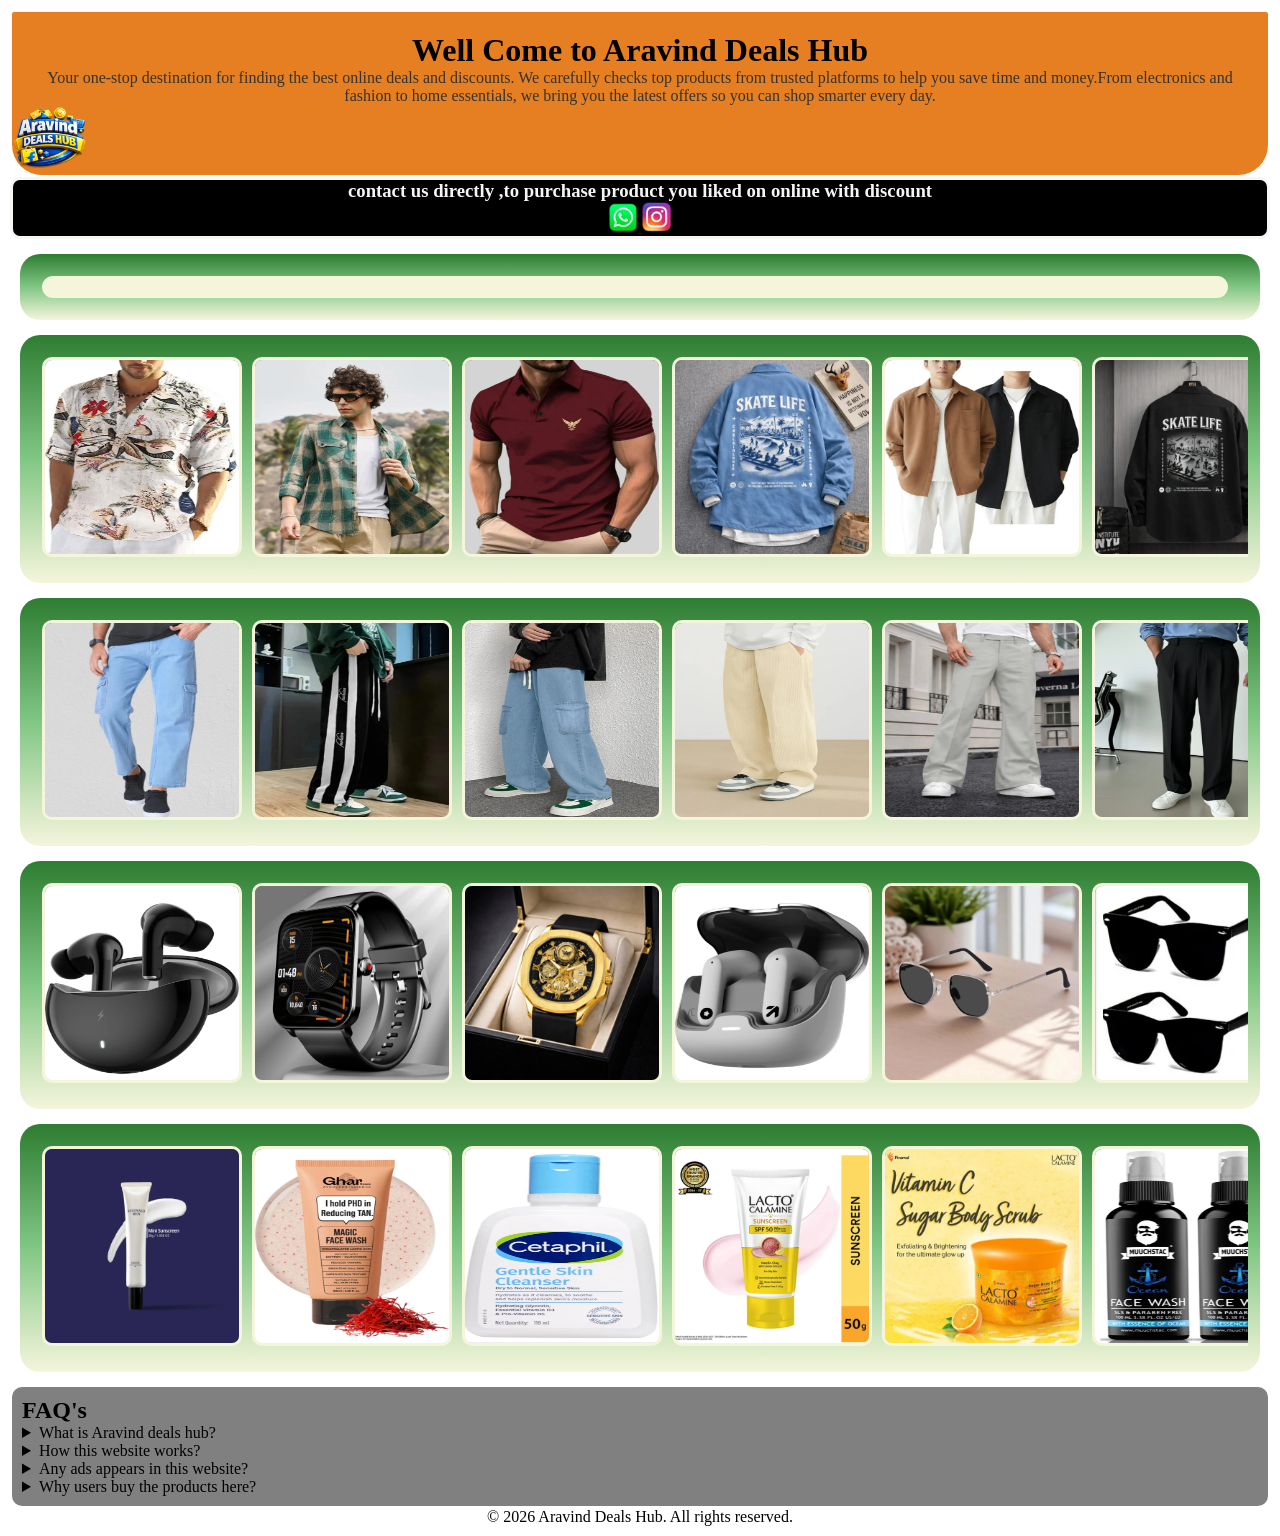
==== index.html @ 7abdd9df "first  commit" ====
<!DOCTYPE html>
<html lang="en">
<head>
    <meta charset="UTF-8">
    <meta name="viewport" content="width=device-width, initial-scale=1.0,maximum-scale=1.0">
    <title>Aravind deals hub</title>
    <link rel="icon" href="favicon.png" type="image/png">
    <meta name="description" content="Aravind Deals Hub is your trusted platform to discover the best deals on electronics, fashion, home essentials and more. We bring top offers from trusted online stores to help you shop smart and save money every day.">
    <meta name="keywords" content="best deals, online offers India, cheap products, daily deals, discounts, Aravind Deals Hub">
    <meta name="author" content="Aravind Deals Hub">
    <meta name="application-name" content="Aravind Deals Hub">
    <meta property="og:site_name" content="Aravind Deals Hub">
    <meta property="og:title" content="Aravind Deals Hub">
    <meta property="og:description" content="Discover top deals on electronics, fashion, and more. Shop smart and save money every day.">
    <meta property="og:url" content="https://aravinddealshub.pages.dev/">
    <meta property="og:type" content="website">
    <link rel="preload" href="style.css" as="style" onload="this.rel='stylesheet'">
    <link rel="preload" href="mobileview.css" as="style" onload="this.rel='stylesheet'">
    <meta name="google-site-verification" content="6uAWeP4tXgJTAJVGXS3WBZXFrPjpBd3DOqKYNEYsW-w" />
    <script type="application/ld+json"> 
     {
      "@context": "https://schema.org",
      "@type": "WebSite",
      "name": "Aravind Deals Hub",
      "url": "https://aravinddealshub.pages.dev/"
     }
   </script>
    <!-- Google tag (gtag.js) -->
  <!-- <script async src="https://www.googletagmanager.com/gtag/js?id=G-Y2WBY7JY9T"></script>
  <script>
    window.dataLayer = window.dataLayer || [];
    function gtag(){dataLayer.push(arguments);}
    gtag('js', new Date());
    gtag('config', 'G-Y2WBY7JY9T');
  </script> -->
</head>
<body>
     <img class="logo" src="logo.webp" loading="lazy" alt="aravind deal shub"   >

     <div class="heading">
       <h1>Well Come to Aravind Deals Hub</h1>
       <p>Your one-stop destination for finding the best online deals and discounts.  We carefully checks top products from trusted platforms to help you save time and money.From electronics and fashion to home essentials, we bring you the latest offers so you can shop smarter every day.</p>
     </div>
     <section class="nav-bag">
       <div class="connect-lines">
        <h3 >contact us directly ,to purchase product you liked on online with discount </h3>
        </div>
        <div class="icons">
        <a href="https://wa.me/918431117132">
          <img class="app" src="whatsup_192356.webp" alt="whatsup" >
        </a>
        <a href="https://www.instagram.com/aravind_kulal_?igsh=MWc4amZ2NDRqaXhvMw== ">
          <img class="app" src="insta_192356.webp" alt="instagram"  >
        </a>

      </div>
     </section>
     <section class="products">
        <div class="fassion">
          <h3 class="notification">
            <a href="topdeals.html">
              <span>Top Discount Deals</span>  
            </a>
          </h3>
          <a href="">
            <img src="" alt="">
          </a>
        </div>
     </section>
    <section class="products">
      <div class="fassion">
        <a href="https://fkrtt.in/en/zQ6PrJ">
           <img class="images" src="flowerprinted.webp" loading="lazy" alt ="printed Shirt"> 
        </a>   
        <a href="https://fkrtt.in/en/zyw4mD">
           <img class="images"  src="greenchecks.webp"  fetchpriority="high" alt="green shirt"> 
        </a>   
        <a href="https://fkrtt.in/en/kR5Jhp">
           <img class="images" src="redtshirt.webp" loading="lazy" alt="T-shirt"> 
        </a>  
        <a href="https://fkrtt.in/en/R1woWY">
           <img class="images" src="printedjeansshirt.webp" loading="lazy" alt="jeans shirt">
        </a> 
        <a href="https://fkrtt.in/en/P2dQfn">
           <img class="images" src="twoshirts.webp" loading="lazy" alt="shirts"> 
        </a> 
        <a href="https://fkrtt.in/en/ekDT0U">
          <img class="images" src="blackprintedshirt.webp" loading="lazy" alt="hoodies"> 
        </a> 
        <a href="https://fkrtt.in/en/E1LPfy">
          <img class="images" src="creameshirt.webp" loading="lazy" alt="casual ahirt"> 
        </a> 
        <a href="https://fkrtt.in/en/AjNS0D">
          <img class="images" src="greendesignprinted.webp" loading="lazy" alt="printed shirt"> 
        </a> 
          
            
      </div>
    </section>
    <section class="products">
        <div class="fassion">
          <a href="https://fkrtt.in/en/pq0dNV">
            <img class="images" src="lightbluemomfit.webp" loading="lazy" alt="mom fit pant"> 
          </a>   
          <a href="https://fkrtt.in/en/O1vDWi">
           <img class="images"  src="blackwhitetrackpant.webp" loading="lazy" alt="track pant"> 
          </a>   
          <a href="https://fkrtt.in/en/UOKg2u">
           <img class="images" src="lightskybluebaggy.webp" loading="lazy" alt="baggy pant"> 
          </a>  
          <a href="https://fkrtt.in/en/e3XTmI">
           <img class="images" src="goldishbaggy.webp" loading="lazy" alt=" baggypant"> 
          </a> 
          <a href="https://fkrtt.in/en/wSmN0i">
           <img class="images" src="creamebaggy.webp" loading="lazy" alt="creame pant"> 
          </a> 
          <a href="https://fkrtt.in/en/Ahd2cf">
           <img class="images" src="blackkoreanfit.webp" loading="lazy"alt="korean fit pant"> 
          </a> 
          <a href="https://fkrtt.in/en/UFOS6m">
           <img class="images" src="bluemomfit.webp" loading="lazy" alt="mom fit pant"> 
          </a> 
          <a href="https://fkrtt.in/en/n1xFwg">
           <img class="images" src="blackbaggy.webp" loading="lazy" alt="black baggy pant"> 
          </a>              
       </div>
    </section>
    <section class="products">
        <div class="fassion">
         <a href="https://fkrtt.in/en/KNAQK5">
           <img class="images" src="jblbud.webp" loading="lazy" alt="jbl buds"> 
         </a>   
        <a href="https://fkrtt.in/en/yu3Vhn">
          <img class="images"  src="smartwatch.webp" loading="lazy" alt="smart watch"> 
        </a>   
        <a href="https://fkrtt.in/en/ADwNZ2">
          <img class="images" src="goldwatch.webp" loading="lazy" alt="gold look watch"> 
        </a>  
        <a href="https://fkrtt.in/en/4UkZBf">
          <img class="images" src="gobolt.webp" loading="lazy" alt="gobolt buds"> 
        </a> 
        <a href="https://fkrtt.in/en/Gb8AGr">
          <img class="images" src="sunglass.webp" loading="lazy" alt="sunglass"> 
        </a> 
        <a href="https://fkrtt.in/en/VT8Rxh">
          <img class="images" src="blackglass.webp" loading="lazy" alt="coolingglass"> 
        </a> 
        <a href="https://fkrtt.in/en/JhRw7f">
          <img class="images" src="silverchainwatch.webp" loading="lazy" alt="chain watch"> 
        </a>          
      </div>
    </section>
    <section class="products">
      <div class="fassion">
        <a href="https://fkrtt.in/en/uM3WNI">
         <img class="images" src="regardsunscreen .webp" loading="lazy" alt="suncreen"> 
        </a> 
        <a href="https://fkrtt.in/en/P8jVJE">
          <img class="images" src="gharfacewash.webp" loading="lazy" alt="face wash"> 
        </a> 
        <a href="https://fkrtt.in/en/bAujX0">
          <img class="images" src="cetaphilfacewash.webp" loading="lazy" alt="face wash"> 
        </a> 
        <a href="https://fkrtt.in/en/RiKog3">
          <img class="images" src="lactosunscreen.webp" loading="lazy" alt="sunscreen">         
        </a> 
        <a href="https://fkrtt.in/en/Runb3P">
          <img class="images" src="lactobodyscrub.webp" loading="lazy" alt="scrub">           
        </a> 
        <a href="https://fkrtt.in/en/b7mQsv">
          <img class="images" src="muchstackfacewash.webp" loading="lazy" alt="face wash">          
        </a> 
        <a href="https://fkrtt.in/en/5VOpcW">
          <img class="images" src="gharsoap.webp" loading="lazy" alt="ghar soap">           
        </a> 
        <a href="https://fkrtt.in/en/aKP3PQ">
          <img class="images" src="dermatouchsunscreen.webp" loading="lazy" alt="sunscreen">         
        </a> 
      </div>
    </section>
     <footer>
      <section class="faqstart">
        <div class="faqs">
          <h2>FAQ's</h2>
          <details class="faq">
            <summary>What is Aravind deals hub?</summary>
            <p class="answer" >It is a website where you can find best offers and discounts on products in online like flipkart etc.</p>
          </details>
          <details class="faq">
            <summary>How  this website works?</summary>
            <p class="answer" >User  click image of product which they want, it directly goes destination of that product.</p>
          </details>
          <details class="faq">
            <summary>Any ads  appears in this website?</summary>
            <p class="answer" > Ads free website.</p>
          </details>
          <details class="faq">
            <summary>Why users buy the products here?</summary>
            <p class="answer" >Because user go through this website,upto 20% discount will there(discount appears only selected products)</p>
          </details>
        </div>
      </section>
  <p class="copyright">© 2026 Aravind Deals Hub. All rights reserved.</p>
</footer>
</body>
</html>
---- style.css ----
* {
  margin: 0;
  padding: 0;
  box-sizing: border-box;
}
body{
    margin: 0;
    padding: 10px;
    background: linear-gradient(to right,#f5deb3);
    text-align: center;

}
.logo{
    position: absolute;
    height: 80px;
    width: auto;
    display: block;
    top: 100px;
}

 .heading{
    background-color:#e67e22;
    padding: 20px;
    border-top-left-radius: 2px;
    border-top-right-radius: 2px;
    border-bottom-left-radius: 30px;
    border-bottom-right-radius: 30px;
    margin: 2px;
}
h1{
    
     font-size: clamp(20px, 4vw, 32px);
     margin-top: 0 start; 
}
p{
     font-size: clamp(12px, 2.5vw, 16px);  /* smaller responsive text */
     margin-bottom: 50px;   /* space before product section */
     color: #333; 
     margin-top: 0 start;
}
.products{
    background: linear-gradient(#2e7d32, #81c784, #f5f5dc);
    border-radius: 20px;   /* rounded corners */
    margin: 15px 10px;     /* space outside box */
    padding: 12px; 
   

}
.nav-bag{
   background-color:black;
   color: whitesmoke;
   border: solid rgb(248, 246, 242);
   border-radius: 10px;
   
}
.app{
    height:30px;
    width: 30px;
    
}

.notification{
    width: 100%;
    overflow: hidden;
    white-space: nowrap;
    background-color:#f5f5dc;
    padding: 0px;
    border: none;
    border-radius: 20px;

}
.notification span{
    display: inline-block;
    padding-left: 100%;
    animation: moveText 10s linear infinite, colorchange 2s infinite;
}
@keyframes moveText{
    0%{
      transform: translateX(0%);
    }
    100%{
        transform: translateX(-100%);
    }
}
@keyframes colorchange{
    0%{color: red;}
    20%{color: rgb(252, 7, 150);}
    50%{color: rgb(12, 8, 248);}
    75%{color: rgb(241, 5, 5);}
}
.fassion{
    padding: 10px;
     display: flex;   /* changed from flex → grid gives proper rows/columns */
     gap: 10px;
     overflow-y: auto;
    
}
.images{
    border:solid beige;
    border-radius: 10px;
    height: 200px;
    width: 200px;
   transition: transform 0.3s ease;
}

.images:hover {
  transform: scale(1.1);
}
.faqstart{
    margin: 2px;
    background-color: grey;
    text-align: left;
    padding: 10px;
    border: none;
    border-radius: 10px;
}

.copyright{
    position: relative;
    margin-bottom: 0px;
    color: black;
}
.answer{
    font-size: medium;
    margin: 5px;
}
---- mobileview.css ----
@media(max-width:768px){
    * {
  margin: 0;
  padding: 0;
  box-sizing: border-box;
  
  -webkit-tap-highlight-color: transparent;



}
    body{
    margin: 0;
    padding: 0px;
    background: linear-gradient(to right,#f5deb3);

}
.logo{
    
    height: 70px;
    width: auto;
    padding: 5px;
    position: absolute;
    top:60px ;
    
}
.heading{
    background-color: #e67e22;
    padding: 20px;
    border-top-left-radius: 5px;
    border-top-right-radius: 5px;
    border-bottom-left-radius: 30px;
    border-bottom-right-radius: 30px;
    margin: 2px;
}
 

h1{
    
    white-space: nowrap;
    font-size: 70%;
    position: relative;
    top: 0px;
    

}
p{
     font-size: 50%;
    white-space:wrap;
    position: relative;
    top: 2px;
     
    
}
.products{
    background: linear-gradient(#2e7d32, #81c784, #f5f5dc);
    border-radius: 20px;   /* rounded corners */
    margin: 10px;     /* space outside box */
    padding: 12px;
    position: relative;
    top: 10px;
    
}
.fassion{
    padding: 7px;
     display: flex;   /* changed from flex → grid gives proper rows/columns */
     gap: 10px;
     overflow-x: auto;
     
} 
.images{
    border:solid beige;
    border-radius: 10px;
    height: 140px;
    width: 100px;
    margin-left: 5px;
    transition: transform 0.3s ease;
}

.images:hover {
  transform: scale(1.1);
}
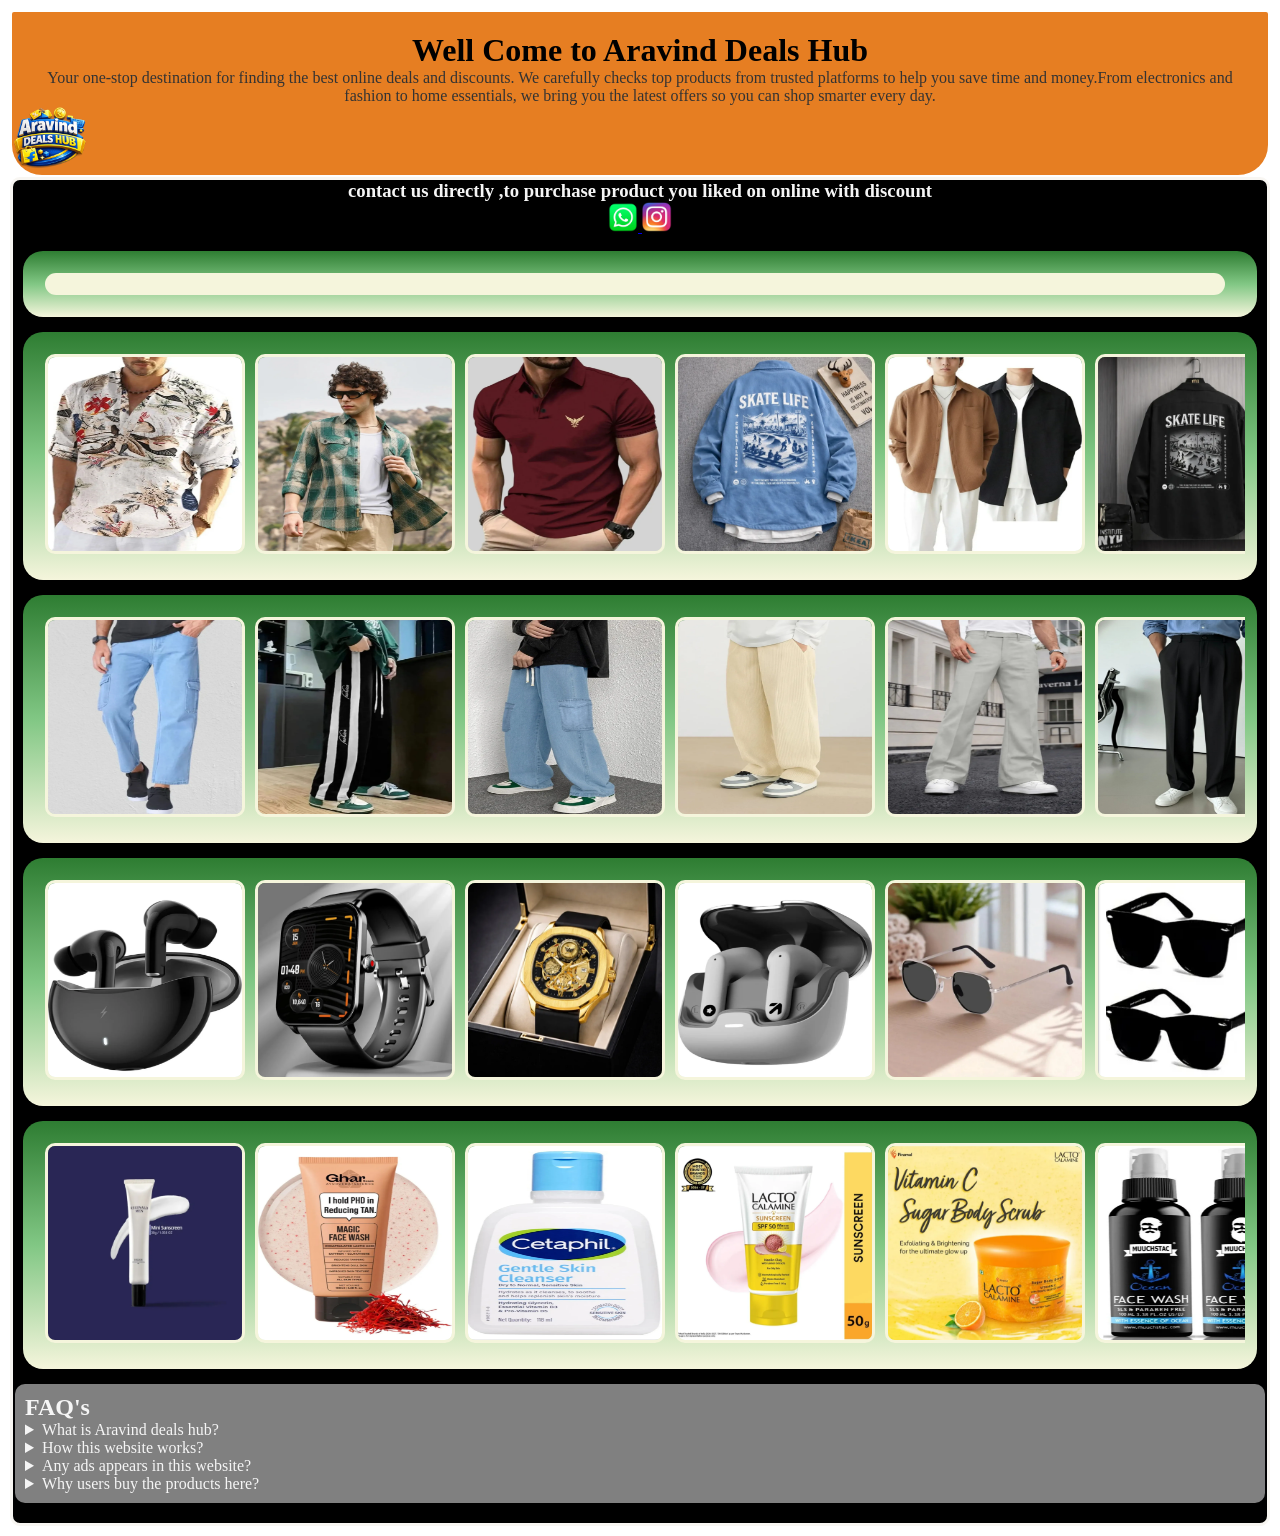
==== commit c930ff49: "first commit" ====
--- a/index.html
+++ b/index.html
@@ -1,6 +1,7 @@
 <!DOCTYPE html>
 <html lang="en">
 <head>
+</section>
     <meta charset="UTF-8">
     <meta name="viewport" content="width=device-width, initial-scale=1.0,maximum-scale=1.0">
     <title>Aravind deals hub</title>
@@ -26,16 +27,16 @@
      }
    </script>
     <!-- Google tag (gtag.js) -->
-  <!-- <script async src="https://www.googletagmanager.com/gtag/js?id=G-Y2WBY7JY9T"></script>
-  <script>
-    window.dataLayer = window.dataLayer || [];
-    function gtag(){dataLayer.push(arguments);}
-    gtag('js', new Date());
-    gtag('config', 'G-Y2WBY7JY9T');
-  </script> -->
+    <script async src="https://www.googletagmanager.com/gtag/js?id=G-QCTP964G83"></script>
+    <script>
+      window.dataLayer = window.dataLayer || [];
+      function gtag(){dataLayer.push(arguments);}
+      gtag('js', new Date());
+      gtag('config', 'G-QCTP964G83');
+   </script>
 </head>
 <body>
-     <img class="logo" src="logo.webp" loading="lazy" alt="aravind deal shub"   >
+     <img class="logo" src="logo.webp" fetchpriority="high" alt="aravind deal shub"   >
 
      <div class="heading">
        <h1>Well Come to Aravind Deals Hub</h1>
@@ -47,14 +48,13 @@
         </div>
         <div class="icons">
         <a href="https://wa.me/918431117132">
-          <img class="app" src="whatsup_192356.webp" alt="whatsup" >
+          <img class="app" src="whatsup_192356.webp" loading="lazy" alt="whatsup" >
         </a>
         <a href="https://www.instagram.com/aravind_kulal_?igsh=MWc4amZ2NDRqaXhvMw== ">
-          <img class="app" src="insta_192356.webp" alt="instagram"  >
+          <img class="app" src="insta_192356.webp" loading="lazy" alt="instagram"  >
         </a>
 
       </div>
-     </section>
      <section class="products">
         <div class="fassion">
           <h3 class="notification">
@@ -63,7 +63,6 @@
             </a>
           </h3>
           <a href="">
-            <img src="" alt="">
           </a>
         </div>
      </section>
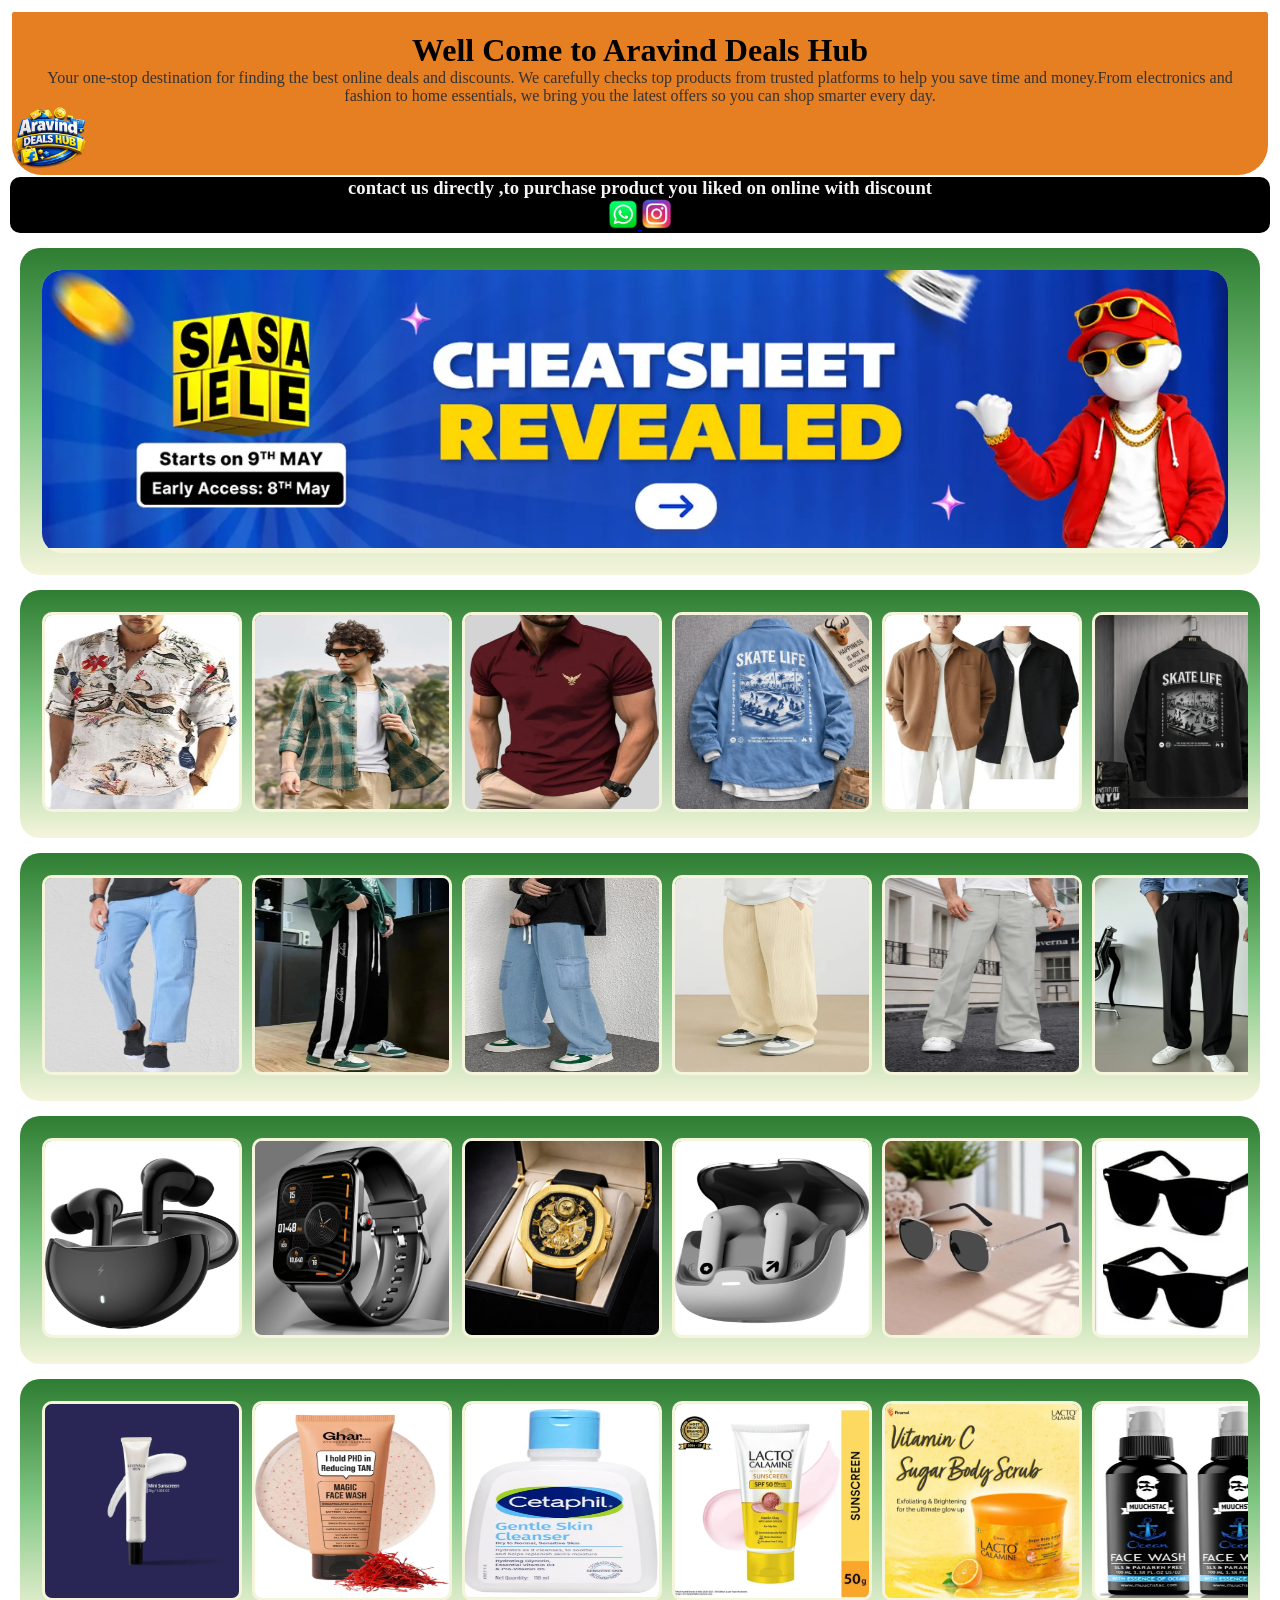
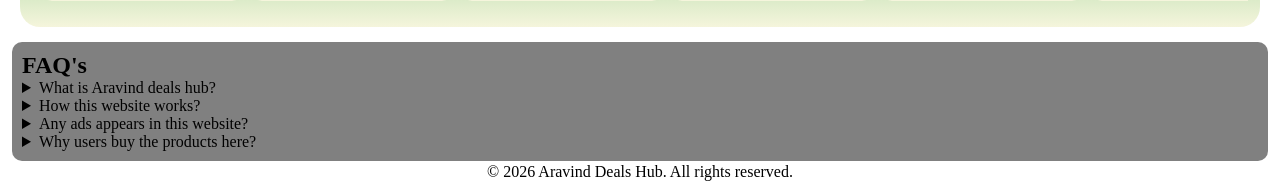
==== commit 1af2602b: "sasa  lele live updates" ====
--- a/index.html
+++ b/index.html
@@ -1,7 +1,7 @@
 <!DOCTYPE html>
 <html lang="en">
 <head>
-</section>
+
     <meta charset="UTF-8">
     <meta name="viewport" content="width=device-width, initial-scale=1.0,maximum-scale=1.0">
     <title>Aravind deals hub</title>
@@ -55,11 +55,13 @@
         </a>
 
       </div>
+      </section>
      <section class="products">
         <div class="fassion">
           <h3 class="notification">
             <a href="topdeals.html">
-              <span>Top Discount Deals</span>  
+             <img src="entry.webp" loading="lazy" alt ="flipkart" width="1250px">
+              <!-- <span>SASA LELE sale is live now </span>   -->
             </a>
           </h3>
           <a href="">
--- a/style.css
+++ b/style.css
@@ -49,7 +49,6 @@
 .nav-bag{
    background-color:black;
    color: whitesmoke;
-   border: solid rgb(248, 246, 242);
    border-radius: 10px;
    
 }
@@ -93,8 +92,11 @@
      display: flex;   /* changed from flex → grid gives proper rows/columns */
      gap: 10px;
      overflow-y: auto;
+     
     
 }
+
+
 .images{
     border:solid beige;
     border-radius: 10px;
